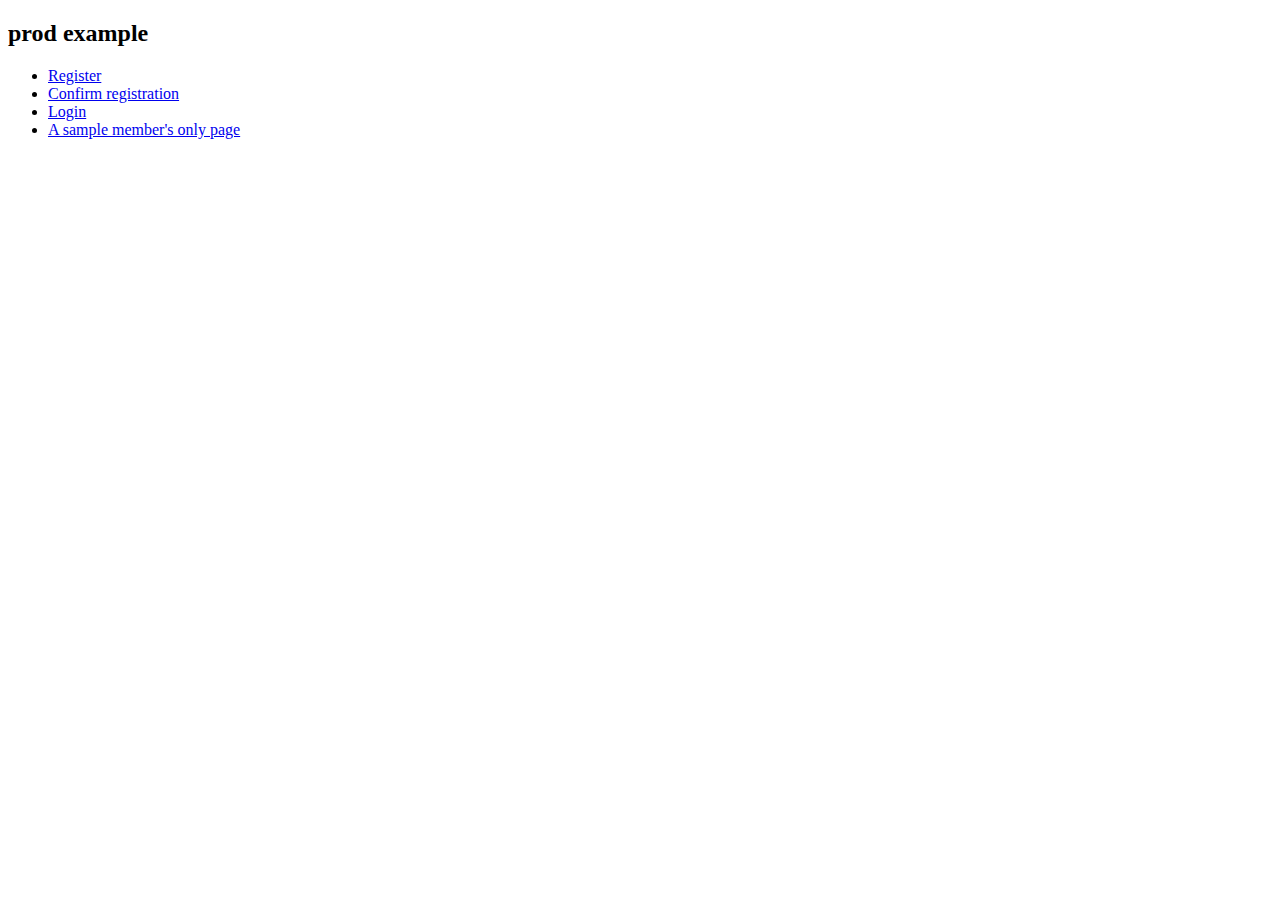
==== index.html @ cba6578b "site name" ====
<!DOCTYPE html PUBLIC "-//W3C//DTD XHTML 1.0 Strict//EN"  "http://www.w3.org/TR/xhtml1/DTD/xhtml1-strict.dtd">
<html xmlns="http://www.w3.org/1999/xhtml" xml:lang="en-US" lang="en-US">
<head>
      <meta http-equiv='Content-Type' content='text/html; charset=utf-8'/>
      <title>Membership Website Sample</title>
      <link rel="STYLESHEET" type="text/css" href="style/fg_membersite.css">
</head>
<body>
<div id='fg_membersite_content'>
<h2>prod example</h2>
<ul>
<li><a href='register.php'>Register</a></li>
<li><a href='confirmreg.php'>Confirm registration</a></li>
<li><a href='login.php'>Login</a></li>
<li><a href='access-controlled.php'>A sample member's only page</a></li>
</ul>
</div>
</body>
</html>
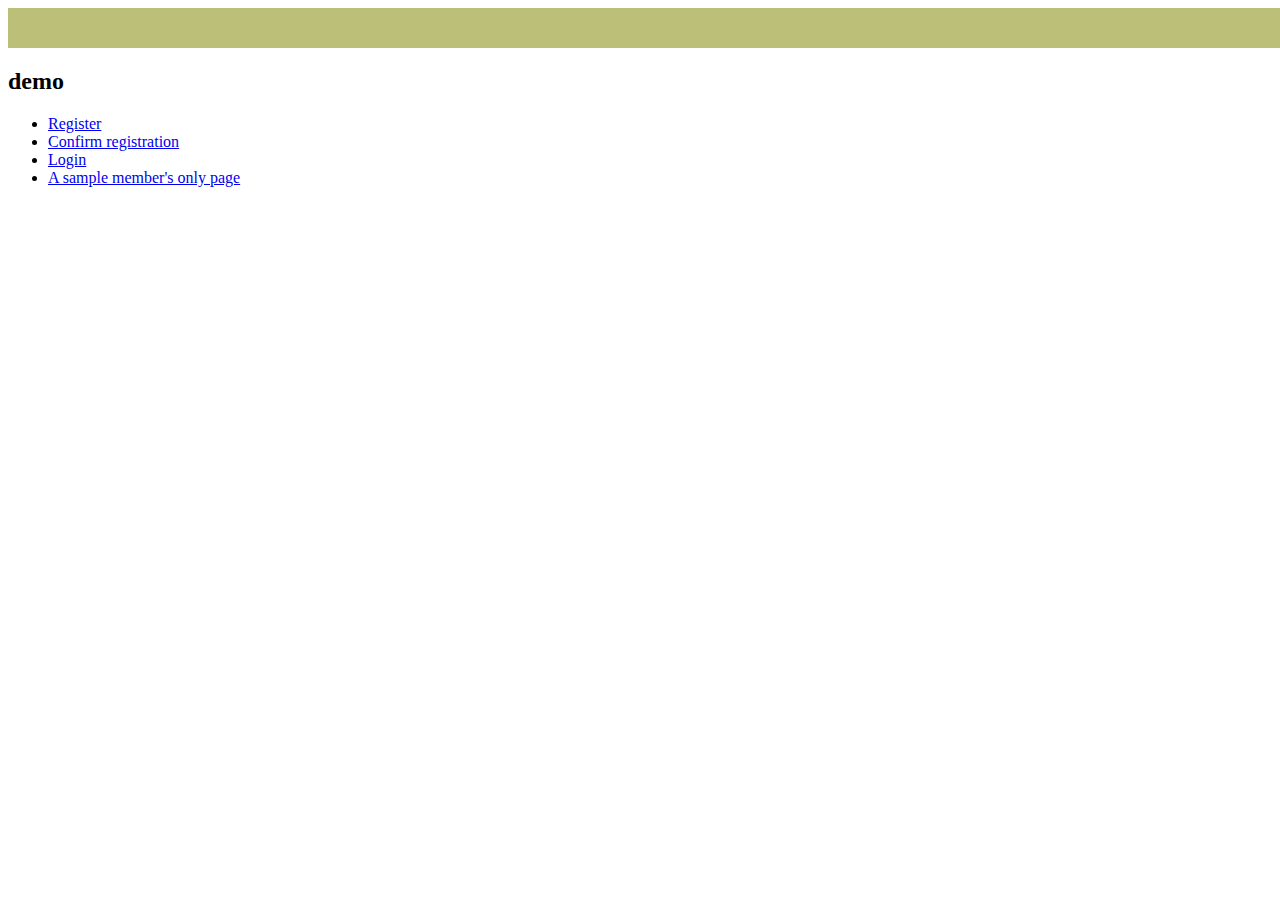
==== commit 0b1c06e9: "adding branch to index" ====
--- a/index.html
+++ b/index.html
@@ -6,8 +6,14 @@
       <link rel="STYLESHEET" type="text/css" href="style/fg_membersite.css">
 </head>
 <body>
+<div style='clear: both; width: 100%; font-size: 14px; font-family: Helvetica; color: #30121d; background: #bcbf77; padding: 20px; text-align: center;'>
+  <span style='color:#fff; font-weight: bold; text-transform: uppercase;'>
+    <? include './include/gitbranch.php'; ?>
+  </span>
+</div>
+
 <div id='fg_membersite_content'>
-<h2>prod example</h2>
+<h2>demo</h2>
 <ul>
 <li><a href='register.php'>Register</a></li>
 <li><a href='confirmreg.php'>Confirm registration</a></li>
